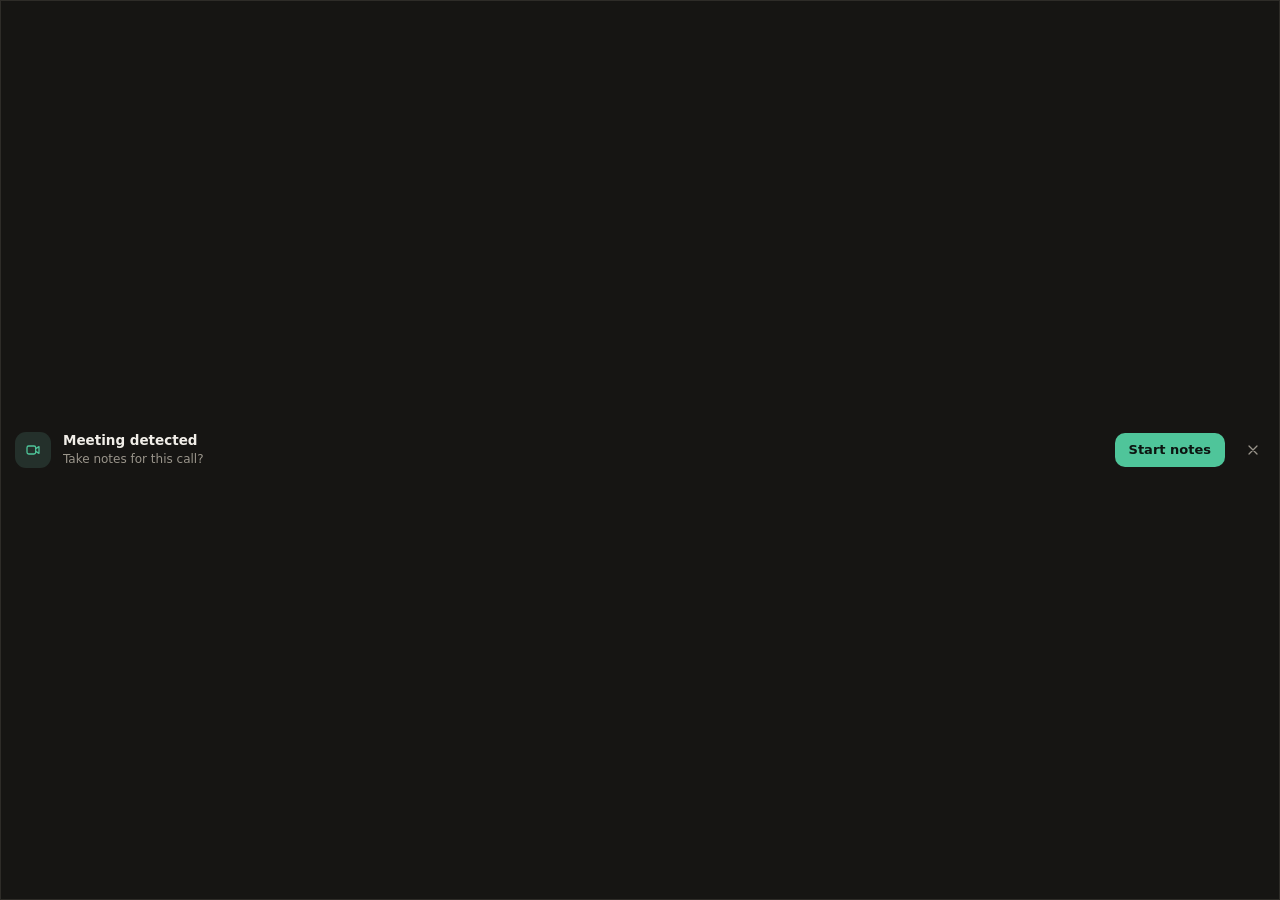
==== ui/pill.html @ bbc9d6ea "LocalNotes 0.1.0: private, local AI meeting notes for Windows Records mic and system audio, transcri" ====
<!doctype html>
<html lang="en">
<head>
<meta charset="utf-8">
<title>LocalNotes widget</title>
<style>
  :root {
    --bg: #161513; --line: #2e2c28; --text: #f1eee8; --muted: #9a958b;
    --accent: #4fc59a; --accent-ink: #0c1410; --live: #ff6369; --them: #a391f2;
    font: 13px/1.3 "Segoe UI Variable Text", "Segoe UI", system-ui, sans-serif;
    color-scheme: dark;
  }
  * { box-sizing: border-box; }
  html, body { margin: 0; height: 100%; background: var(--bg); color: var(--text); overflow: hidden; user-select: none; }
  body { display: flex; align-items: center; padding: 0 10px 0 14px; gap: 12px; border: 1px solid var(--line); }
  [hidden] { display: none !important; }
  svg { width: 16px; height: 16px; stroke: currentColor; fill: none; stroke-width: 1.9; stroke-linecap: round; stroke-linejoin: round; flex: none; }
  .chip { width: 36px; height: 36px; border-radius: 11px; display: grid; place-items: center; background: #24302b; color: var(--accent); flex: none; position: relative; }
  .chip.zoom { background: #1b2a45; color: #7fa8ff; } .chip.teams { background: #25243f; color: #9da0f5; } .chip.meet { background: #16301f; color: #62cf8f; }
  .chip::after { content: ""; position: absolute; inset: -3px; border-radius: 13px; border: 1.5px solid currentColor; opacity: 0; animation: ring 2.2s ease-out infinite; }
  @keyframes ring { 0% { transform: scale(.9); opacity: .7; } 100% { transform: scale(1.3); opacity: 0; } }
  .text { flex: 1; min-width: 0; display: flex; flex-direction: column; gap: 2px; }
  .text b { font-size: 13.5px; font-weight: 650; white-space: nowrap; overflow: hidden; text-overflow: ellipsis; }
  .text span { color: var(--muted); font-size: 12px; white-space: nowrap; overflow: hidden; text-overflow: ellipsis; }
  button { font: inherit; border: none; cursor: pointer; display: inline-flex; align-items: center; gap: 6px; }
  .primary { height: 34px; padding: 0 14px; border-radius: 10px; background: var(--accent); color: var(--accent-ink); font-weight: 650; }
  .primary:hover { filter: brightness(1.08); }
  .stop { height: 34px; padding: 0 14px; border-radius: 10px; background: var(--live); color: #fff; font-weight: 650; }
  .stop i { width: 9px; height: 9px; border-radius: 2px; background: #fff; }
  .ghost { width: 32px; height: 32px; border-radius: 9px; justify-content: center; background: transparent; color: var(--muted); }
  .ghost:hover { background: #2a2825; color: var(--text); }
  .rec { display: flex; align-items: center; gap: 8px; font-weight: 650; font-variant-numeric: tabular-nums; font-size: 14px; }
  .rec .dot { width: 10px; height: 10px; border-radius: 50%; background: var(--live); box-shadow: 0 0 0 4px rgb(255 99 105 / .22); animation: blink 1.4s infinite; }
  @keyframes blink { 50% { opacity: .3; } }
  canvas { width: 70px; height: 26px; flex: none; }
  body.paused .rec .dot { background: var(--muted); box-shadow: none; animation: none; }
  body.paused canvas { opacity: .3; }
</style>
</head>
<body>
  <!-- detected -->
  <div id="chip" class="chip"><svg viewBox="0 0 24 24"><rect x="3" y="6" width="13" height="12" rx="2.5"/><path d="m16 10 5-3v10l-5-3"/></svg></div>
  <div id="det-text" class="text"><b id="det-title">Meeting detected</b><span>Take notes for this call?</span></div>
  <button id="btn-start" class="primary">Start notes</button>
  <button id="btn-dismiss" class="ghost" title="Not now"><svg viewBox="0 0 24 24"><path d="M6 6l12 12M18 6 6 18"/></svg></button>

  <!-- recording -->
  <div id="rec" class="rec" hidden><span class="dot"></span><span id="time">00:00</span></div>
  <div id="rec-text" class="text" hidden><b id="rec-title">Recording</b><span id="rec-sub">LocalNotes is listening</span></div>
  <canvas id="meter" width="140" height="52" hidden></canvas>
  <button id="btn-pause" class="ghost" title="Pause" hidden><svg viewBox="0 0 24 24"><path d="M9 5v14M15 5v14"/></svg></button>
  <button id="btn-open" class="ghost" title="Open notes" hidden><svg viewBox="0 0 24 24"><path d="M14 3H6a1 1 0 0 0-1 1v16a1 1 0 0 0 1 1h12a1 1 0 0 0 1-1V8z"/><path d="M14 3v5h5M9 13h6M9 17h4"/></svg></button>
  <button id="btn-stop" class="stop" hidden><i></i>Stop</button>

<script>
const $ = (id) => document.getElementById(id);
let api, mode = "", hist = new Array(22).fill(0);
const clock = (s) => { s = Math.floor(s); const h = Math.floor(s / 3600), m = Math.floor(s / 60) % 60, x = s % 60; const p = (n) => String(n).padStart(2, "0"); return h ? `${h}:${p(m)}:${p(x)}` : `${p(m)}:${p(x)}`; };

function setMode(m) {
  if (m === mode) return;
  mode = m;
  const det = m === "detected", rec = m === "recording";
  ["chip", "det-text", "btn-start", "btn-dismiss"].forEach((id) => $(id).hidden = !det);
  ["rec", "rec-text", "meter", "btn-pause", "btn-open", "btn-stop"].forEach((id) => $(id).hidden = !rec);
}
function draw(levels) {
  const v = Math.max(levels.Me || 0, levels.Them || 0);
  hist.push(v); hist.shift();
  const c = $("meter"), ctx = c.getContext("2d"), w = c.width, h = c.height, bw = w / hist.length;
  ctx.clearRect(0, 0, w, h);
  hist.forEach((x, i) => {
    const bh = Math.max(4, Math.min(h, Math.sqrt(x) * h * 4.2));
    ctx.globalAlpha = 0.35 + 0.65 * (i / hist.length);
    ctx.fillStyle = (levels.Them || 0) > (levels.Me || 0) ? "#a391f2" : "#4fc59a";
    ctx.beginPath(); ctx.roundRect(i * bw + bw * .2, (h - bh) / 2, bw * .6, bh, Math.min(bw * .3, bh / 2)); ctx.fill();
  });
}
async function tick() {
  try {
    const st = await api.pill_state();
    setMode(st.mode);
    if (st.mode === "detected") {
      $("det-title").textContent = `${st.title} detected`;
      $("chip").className = `chip ${["zoom", "teams", "meet"].includes(st.app) ? st.app : ""}`;
    } else if (st.mode === "recording") {
      $("time").textContent = clock(st.elapsed);
      $("rec-title").textContent = st.title;
      $("rec-sub").textContent = st.paused ? "Paused — off the record" : "LocalNotes is listening";
      document.body.classList.toggle("paused", !!st.paused);
      $("btn-pause").innerHTML = st.paused ? PLAY : PAUSE;
      $("btn-pause").title = st.paused ? "Resume" : "Pause";
      draw(st.paused ? {} : (st.levels || {}));
    }
  } catch {}
}
const PAUSE = '<svg viewBox="0 0 24 24"><path d="M9 5v14M15 5v14"/></svg>';
const PLAY = '<svg viewBox="0 0 24 24"><path d="M8 5.5v13l10-6.5z"/></svg>';
$("btn-pause").onclick = () => api.toggle_pause();
$("btn-start").onclick = () => api.start_from_detection();
$("btn-dismiss").onclick = () => api.dismiss_detection();
$("btn-open").onclick = () => api.show_main();
$("btn-stop").onclick = async () => { $("btn-stop").disabled = true; await api.stop_recording(); $("btn-stop").disabled = false; };
window.addEventListener("pywebviewready", () => { api = window.pywebview.api; tick(); setInterval(tick, 150); });
</script>
</body>
</html>
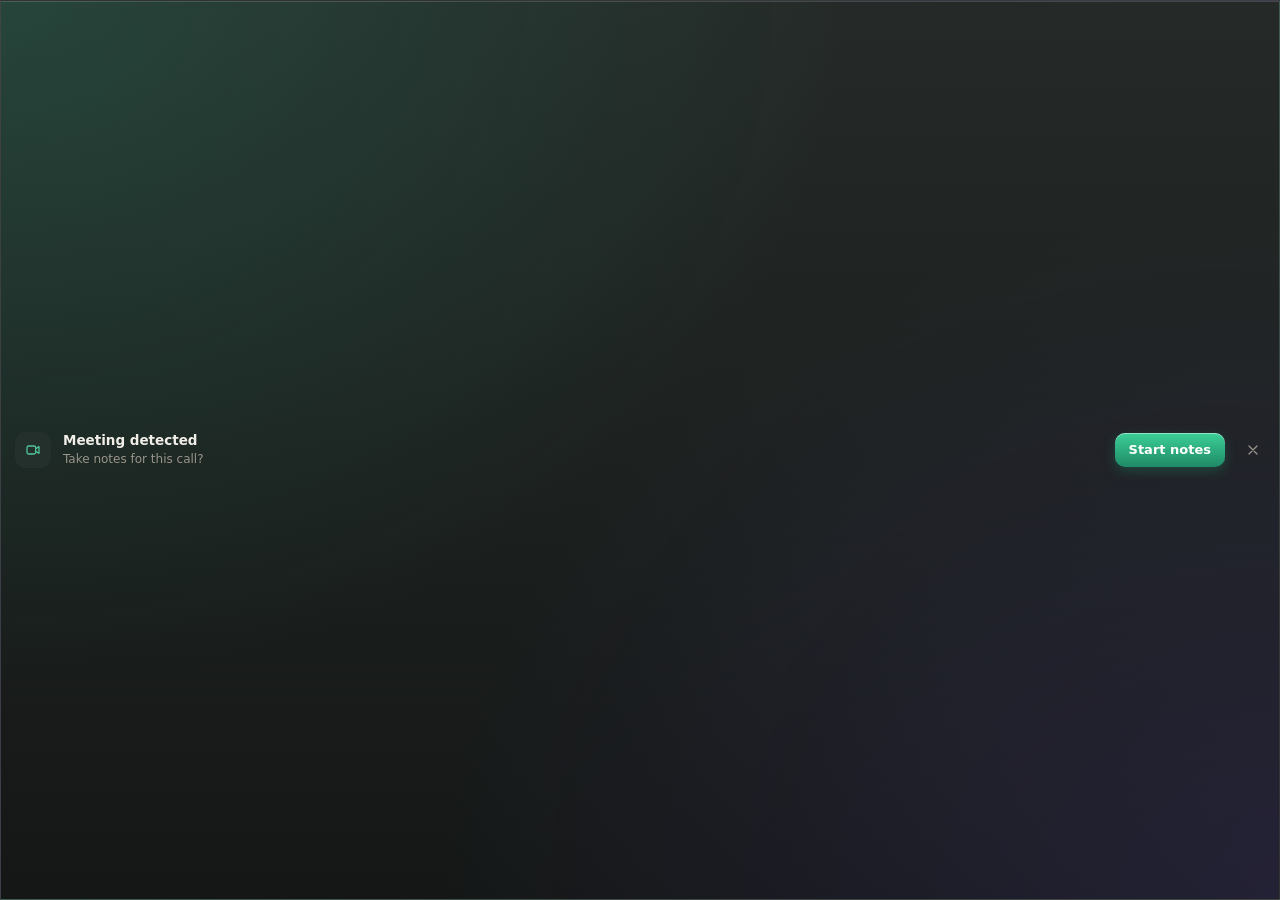
==== commit 5bcee1b9: "Add Glass style: frosted panels over a soft aurora New default look: floating translucent panels wit" ====
--- a/ui/pill.html
+++ b/ui/pill.html
@@ -11,8 +11,16 @@
     color-scheme: dark;
   }
   * { box-sizing: border-box; }
-  html, body { margin: 0; height: 100%; background: var(--bg); color: var(--text); overflow: hidden; user-select: none; }
-  body { display: flex; align-items: center; padding: 0 10px 0 14px; gap: 12px; border: 1px solid var(--line); }
+  html, body { margin: 0; height: 100%; color: var(--text); overflow: hidden; user-select: none; }
+  html { background: var(--bg); }
+  /* the widget is its own opaque window, so "glass" here is a glossy dark gradient with a lit top edge */
+  body {
+    display: flex; align-items: center; padding: 0 10px 0 14px; gap: 12px;
+    background: radial-gradient(120% 140% at 0% 0%, rgb(47 211 155 / .16), transparent 55%),
+                radial-gradient(120% 140% at 100% 100%, rgb(115 87 214 / .16), transparent 55%),
+                linear-gradient(180deg, #252a28, #141716);
+    border: 1px solid rgb(255 255 255 / .12); box-shadow: inset 0 1px 0 rgb(255 255 255 / .14);
+  }
   [hidden] { display: none !important; }
   svg { width: 16px; height: 16px; stroke: currentColor; fill: none; stroke-width: 1.9; stroke-linecap: round; stroke-linejoin: round; flex: none; }
   .chip { width: 36px; height: 36px; border-radius: 11px; display: grid; place-items: center; background: #24302b; color: var(--accent); flex: none; position: relative; }
@@ -23,9 +31,11 @@
   .text b { font-size: 13.5px; font-weight: 650; white-space: nowrap; overflow: hidden; text-overflow: ellipsis; }
   .text span { color: var(--muted); font-size: 12px; white-space: nowrap; overflow: hidden; text-overflow: ellipsis; }
   button { font: inherit; border: none; cursor: pointer; display: inline-flex; align-items: center; gap: 6px; }
-  .primary { height: 34px; padding: 0 14px; border-radius: 10px; background: var(--accent); color: var(--accent-ink); font-weight: 650; }
+  .primary { height: 34px; padding: 0 14px; border-radius: 10px; background: linear-gradient(180deg, #3ccf98, #1f8a66); color: #fff; font-weight: 650;
+    box-shadow: inset 0 1px 0 rgb(255 255 255 / .45), 0 4px 12px rgb(31 138 102 / .35); }
   .primary:hover { filter: brightness(1.08); }
-  .stop { height: 34px; padding: 0 14px; border-radius: 10px; background: var(--live); color: #fff; font-weight: 650; }
+  .stop { height: 34px; padding: 0 14px; border-radius: 10px; background: linear-gradient(180deg, #ff6b70, #d8343c); color: #fff; font-weight: 650;
+    box-shadow: inset 0 1px 0 rgb(255 255 255 / .35), 0 4px 12px rgb(216 52 60 / .35); }
   .stop i { width: 9px; height: 9px; border-radius: 2px; background: #fff; }
   .ghost { width: 32px; height: 32px; border-radius: 9px; justify-content: center; background: transparent; color: var(--muted); }
   .ghost:hover { background: #2a2825; color: var(--text); }
